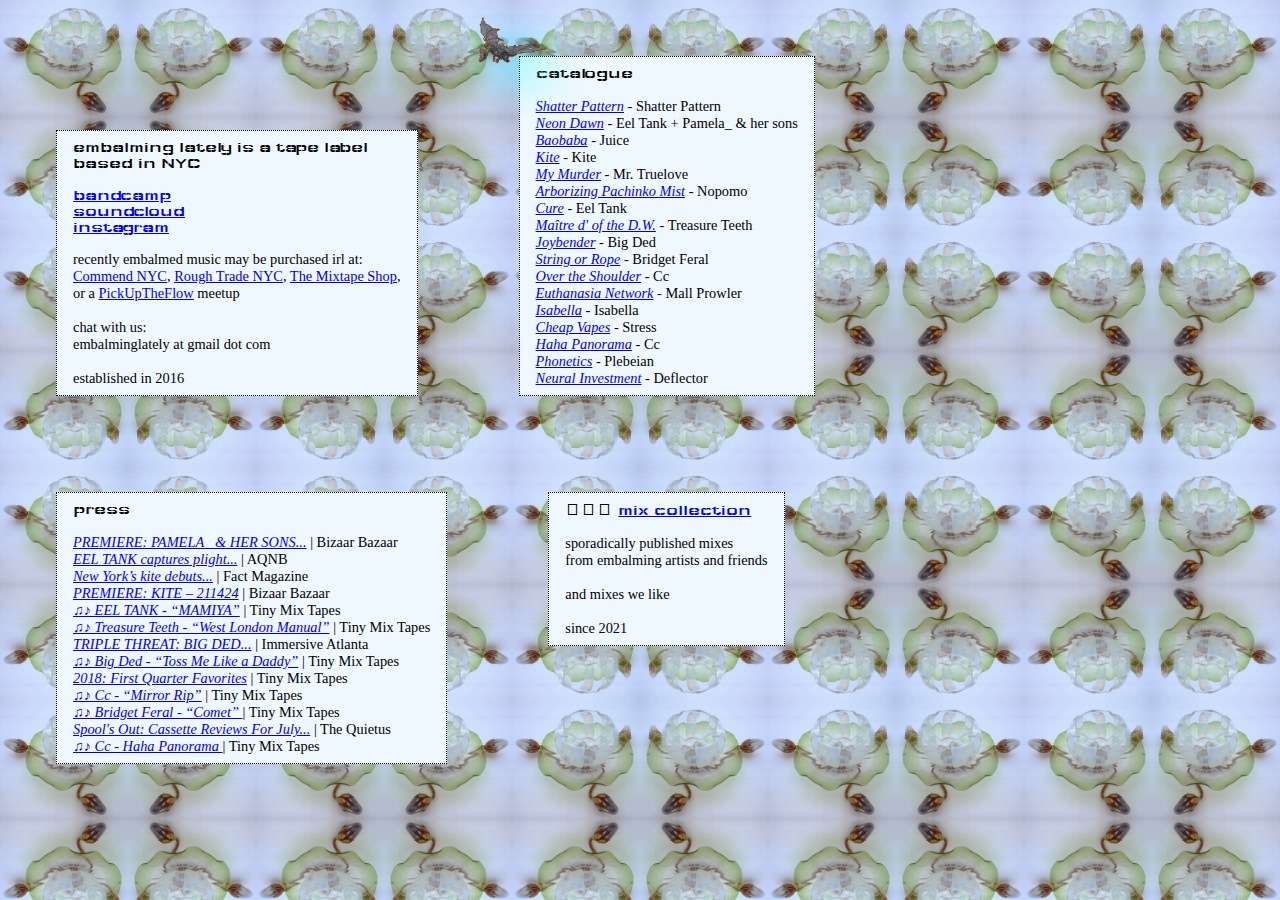
==== index.html @ 12a1d8a5 "init commit" ====
<!DOCTYPE html>
<html>
    <head>
        <title>embalming lately</title>
        <link href='resources/styles.css' rel='stylesheet'>
        <link href='https://fonts.googleapis.com/css2?family=Wallpoet&display=swap' rel='stylesheet'>
        <meta charset="UTF-8">
    </head>
    <body>
<!--        <div class='sectioning'>-->
        <p style="vertical-align: bottom !important;"> 
        embalming lately is a tape label<br>
        based in NYC<br>
        <br>    
        <a href='https://embalminglately.bandcamp.com'>bandcamp</a><br>
        <a href='https://www.soundcloud.com/embalming-lately'>soundcloud</a><br>
        <a href='https://www.instagram.com/embalminglately'>instagram</a><br>
        <br>
        <p0>
        recently embalmed music may be purchased irl at:<br>
        <a href='https://shop.commendnyc.com/search?q=embalming+lately'>Commend NYC</a>, 
        <a href='https://www.roughtrade.com/us/s?utf8=%E2%9C%93&q=embalming+lately'>Rough Trade NYC</a>, 
        <a href='https://themixtapeshop.com/?s=embalming%20lately'>The Mixtape Shop</a>, <br>
        or a <a href='http://www.pickuptheflow.net/'>PickUpTheFlow</a> meetup
        <br><br>
        chat with us: <br>
        embalminglately at gmail dot com <br>
        
        <br>
        established in 2016
        </p0>
        </p>
        
        <a href='travel.html'><img id='dragon' src='resources/dragon.gif' alt='EL travel agency' width='6%'></a>
        
        
        <p>
        catalogue<br>
        <p0><br>
            <a href ='https://embalminglately.bandcamp.com/shatter-pattern'><i>Shatter Pattern</i></a> - Shatter Pattern <br>
            <a href ='https://embalminglately.bandcamp.com/neon-dawn'><i>Neon Dawn</i></a> - Eel Tank + Pamela_ & her sons <br>
            <a href ='https://embalminglately.bandcamp.com/baobaba'><i>Baobaba</i></a> - Juice <br>
            <a href ='https://embalminglately.bandcamp.com/kite'><i>Kite</i></a> - Kite <br>
            <a href ='https://embalminglately.bandcamp.com/my-murder'><i>My Murder</i></a> - Mr. Truelove <br>
            <a href ='https://embalminglately.bandcamp.com/arborizing-pachinko-mist'><i>Arborizing Pachinko Mist</i></a> - Nopomo <br>
            <a href ='https://embalminglately.bandcamp.com/cure'><i>Cure</i></a> - Eel Tank <br>
            <a href ='https://embalminglately.bandcamp.com/ma-tre-d-of-the-d-w'><i>Maître d' of the D.W.</i></a> - Treasure Teeth <br>
            <a href ='https://embalminglately.bandcamp.com/joybender'><i>Joybender</i></a> - Big Ded <br>
            <a href ='https://embalminglately.bandcamp.com/string-or-rope'><i>String or Rope</i></a> - Bridget Feral <br>
            <a href ='https://embalminglately.bandcamp.com/over-the-shoulder'><i>Over the Shoulder</i></a> - Cc <br>
            <a href ='https://embalminglately.bandcamp.com/euthanasia-network'><i>Euthanasia Network</i></a> - Mall Prowler <br>
            <a href ='https://embalminglately.bandcamp.com/isabella'><i>Isabella</i></a> - Isabella <br>
            <a href ='https://embalminglately.bandcamp.com/cheap-vapes'><i>Cheap Vapes</i></a> - Stress <br>
            <a href ='https://embalminglately.bandcamp.com/haha-panorama'><i>Haha Panorama</i></a> - Cc <br>
            <a href ='https://embalminglately.bandcamp.com/phonetics'><i>Phonetics</i></a> - Plebeian <br>
            <a href ='https://embalminglately.bandcamp.com/neural-investment'><i>Neural Investment</i></a> - Deflector <br>
            </p0>
            </p>
        
        <br>
         
        <div class='sectioning'>
        
        <p>
        press<br>
        <p0><br>
            <a href='https://bizaarbazaar.com/2020/04/22/premiere-pamela_-her-sons-dancing-in-the-blue-light/'><i>PREMIERE: PAMELA_ & HER SONS...</i></a> | Bizaar Bazaar <br>
            <a href='https://www.aqnb.com/2020/04/10/eel-tank-captures-plight-amidst-anticipating-relief-within-the-distorted-vocal-chants-and-waspish-timbres-of-center/'><i>EEL TANK captures plight...</i></a> | AQNB <br>
            <a href='https://www.factmag.com/2019/09/13/new-yorks-kite-debuts-with-self-titled-album-on-local-label-embalming-lately/'><i>New York’s kite debuts...</i></a> | Fact Magazine <br>
            <a href='https://bizaarbazaar.com/2019/08/29/premiere-kite-211424/'><i>PREMIERE: KITE – 211424</i></a> | Bizaar Bazaar <br>
            <a href='https://www.tinymixtapes.com/chocolate-grinder/premiere-eel-tank-mamiya'><i>♫♪  EEL TANK - “MAMIYA”</i></a> | Tiny Mix Tapes <br>
            <a href='https://www.tinymixtapes.com/chocolate-grinder/premiere-treasure-teeth-west-london-manual'><i>♫♪  Treasure Teeth - “West London Manual”</i></a> | Tiny Mix Tapes <br>
            <a href='https://immersiveatlanta.com/triple-threat-big-ded-tulani-sonny-digital/'><i>TRIPLE THREAT: BIG DED...</i></a> | Immersive Atlanta <br>
            <a href='https://www.tinymixtapes.com/chocolate-grinder/premiere-big-ded-toss-me-daddy'><i>♫♪  Big Ded - “Toss Me Like a Daddy”</i></a> | Tiny Mix Tapes <br>
            <a href='https://www.tinymixtapes.com/features/2018-first-quarter-favorites'><i>2018: First Quarter Favorites</i></a> | Tiny Mix Tapes <br>
            <a href='https://www.tinymixtapes.com/chocolate-grinder/listen-cc-mirror-rip'><i>♫♪  Cc - “Mirror Rip”</i></a> | Tiny Mix Tapes <br>
            <a href='https://www.tinymixtapes.com/chocolate-grinder/watch-bridget-feral-comet'><i>♫♪  Bridget Feral - “Comet” </i></a> | Tiny Mix Tapes <br>
            <a href='https://thequietus.com/articles/20592-tape-review-graham-dunning-isabella-tellier-craig-fousek-hansen-alter'><i>Spool's Out: Cassette Reviews For July...</i></a> | The Quietus <br>
            <a href='https://www.tinymixtapes.com/chocolate-grinder/listen-cc-haha-panorama'><i>♫♪  Cc - Haha Panorama </i></a> | Tiny Mix Tapes <br>
            
        </p0>
        </p>    
            
         <p>🗌🗌🗌 <a href='./mix.html'>mix collection</a><br>
             <!-- 📄📄📄 -->
            <p0><br>
            sporadically published mixes <br>
            from embalming artists and friends <br>
            <br>
            and mixes we like
                <br>
            <br> since 2021
            </p0></p>
        
                   
<!--        </div>    -->
        

        
        </div>
        
        <br>
        
    
    </body>
</html>
---- resources/styles.css ----
body {
    font-family: 'Wallpoet', cursive;
    background: url('bg-waterlily.png');
    background-size: 20%;
    cursor: url('/resources/bg-waterlily.png'), auto;
}

p {
    font-family: 'Wallpoet', cursive;
    background-color: aliceblue;
    background-blend-mode: exclusion;
    display: inline-block;
    vertical-align: top;
    border: dotted 1px black;
    margin: 3em;
/*    margin-bottom: 0;*/
    padding: 1em;
    padding-top: 0.5em;
    padding-bottom: 0.5em;
    position: relative;
    z-index: 0;
}

p0 {
    font-family: 'Times New Roman';
    font-size: 0.9em;
    position: relative;
    z-index: 0;
}

.sectioning {
    display: inline-block;
    vertical-align: top;
}
 
#sc {
    width: 30vw;
    height: 30vw;
    border: dotted 1px black;
    filter: drop-shadow(0em 0em 5em aquamarine);
    animation: glowing 4s linear infinite alternate;
}

#dragon {
    animation: diagonal 30s linear infinite;
    position: absolute;
    z-index: 1;
    transform-origin: center;
    filter: drop-shadow(1em 1em 1.5em aqua);
}

#mix-spotlight {
    position: relative;
    margin: 3vh 20vw 10vh 20vw;
}

#rollDice {
    width: 7vw;
    margin: 3em;
    z-index: 3;
}

#rollDice:hover {
    animation: roll 2s linear;
    cursor: pointer;
}

@keyframes roll {
    0% { transform: rotateZ(0deg); }
    100% { transform: rotateZ(360deg); }
}

@keyframes glowing {
    0% { filter: drop-shadow(0em 0em 0em teal); }
    50% { filter: drop-shadow(0em 0em 5em black); }
    100% { filter: drop-shadow(0em 0em 10em aquamarine); }
}

@keyframes diagonal {
    0%   { transform: scaleX(1) translatex(0%) translatey(0%); }
/*    33%  { transform: translatex(0%) translatey(0%); }*/
    49.9% { transform: translatex(-500%) translatey(500%); }
    50% {transform: translatex(-500%) translatey(500%) scaleX(-1);}
    100% {transform: translatex(0%) translatey(0%) scaleX(-1);}
}
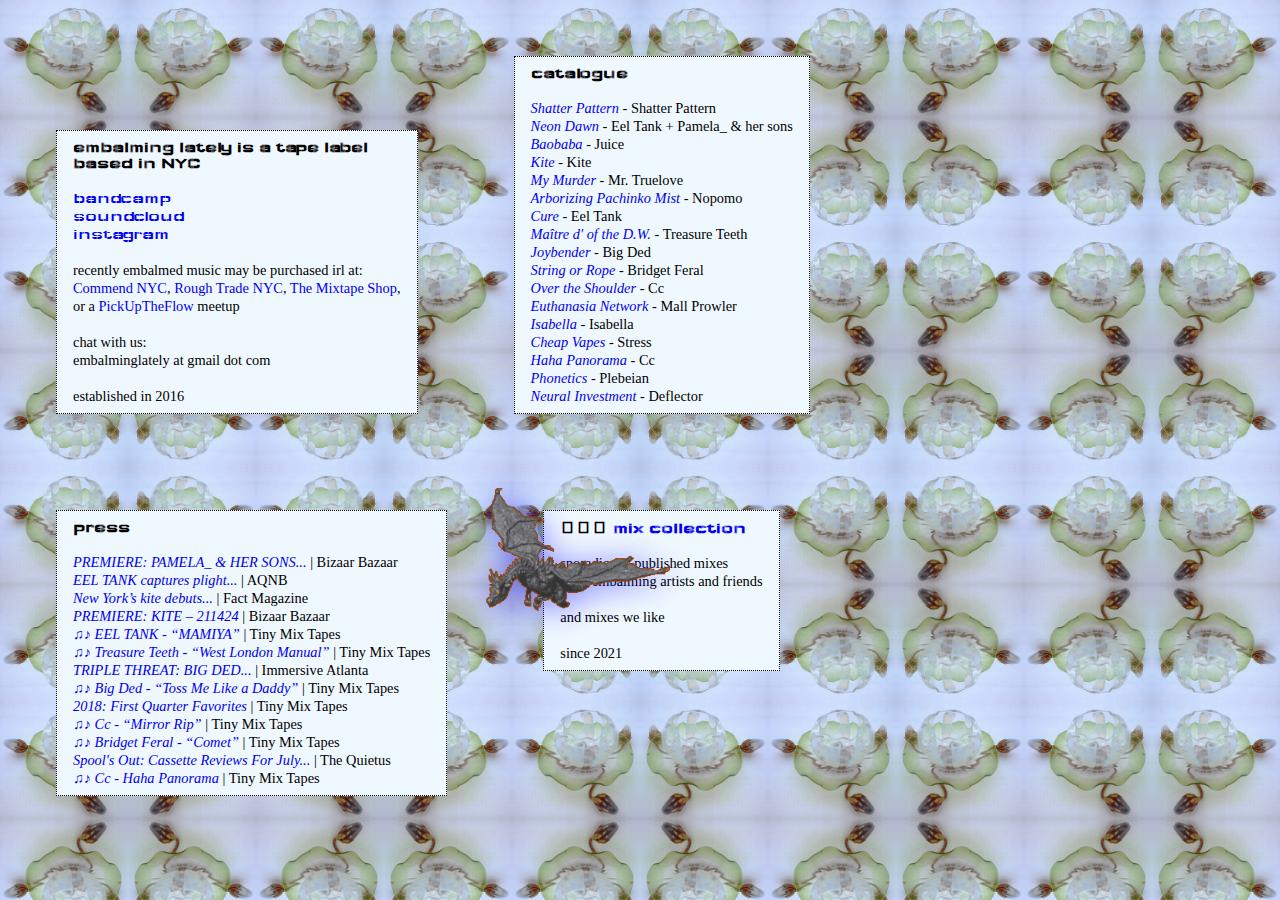
==== commit efe43a44: "1-15 changes" ====
--- a/index.html
+++ b/index.html
@@ -1,106 +1,132 @@
 <!DOCTYPE html>
 <html>
-    <head>
-        <title>embalming lately</title>
-        <link href='resources/styles.css' rel='stylesheet'>
-        <link href='https://fonts.googleapis.com/css2?family=Wallpoet&display=swap' rel='stylesheet'>
-        <meta charset="UTF-8">
-    </head>
-    <body>
-<!--        <div class='sectioning'>-->
-        <p style="vertical-align: bottom !important;"> 
-        embalming lately is a tape label<br>
-        based in NYC<br>
-        <br>    
-        <a href='https://embalminglately.bandcamp.com'>bandcamp</a><br>
-        <a href='https://www.soundcloud.com/embalming-lately'>soundcloud</a><br>
-        <a href='https://www.instagram.com/embalminglately'>instagram</a><br>
+
+<head>
+    <title>embalming lately</title>
+    <link href='resources/styles.css' rel='stylesheet'>
+    <link href='https://fonts.googleapis.com/css2?family=Wallpoet&display=swap' rel='stylesheet'>
+    <meta charset="UTF-8">
+</head>
+
+<body>
+    <div class="container">
+    <div class="top-container">
+        <div class="about-container">
+            <p>embalming lately is a tape label</p>
+            <p>based in NYC</p>
+            <br>
+            <a class='about-social-links' href='https://embalminglately.bandcamp.com' target="_blank">bandcamp</a><br>
+            <a class='about-social-links' href='https://www.soundcloud.com/embalming-lately' target="_blank">soundcloud</a><br>
+            <a class='about-social-links' href='https://www.instagram.com/embalminglately' target="_blank">instagram</a><br>
+            <br>
+            <p0>
+                recently embalmed music may be purchased irl at:<br>
+                <a href='https://shop.commendnyc.com/search?q=embalming+lately' target="_blank">Commend NYC</a>,
+                <a href='https://www.roughtrade.com/us/s?utf8=%E2%9C%93&q=embalming+lately' target="_blank">Rough Trade NYC</a>,
+                <a href='https://themixtapeshop.com/?s=embalming%20lately' target="_blank">The Mixtape Shop</a>, <br>
+                or a <a href='http://www.pickuptheflow.net/' target="_blank">PickUpTheFlow</a> meetup
+                <br><br>
+                chat with us: <br>
+                embalminglately at gmail dot com <br>
+                <br>
+                established in 2016
+            </p0>
+        </div>
+        <a href='travel.html'><img id='dragon' src='resources/dragon.gif' alt='EL travel agency'></a>
+        <div class='catalogue-container'>
+                <p>catalogue</p>
+                <p0><br>
+                    <a href='https://embalminglately.bandcamp.com/shatter-pattern' target="_blank"><i>Shatter Pattern</i></a> - Shatter
+                    Pattern
+                    <br>
+                    <a href='https://embalminglately.bandcamp.com/neon-dawn' target="_blank"><i>Neon Dawn</i></a> - Eel Tank + Pamela_ &
+                    her
+                    sons <br>
+                    <a href='https://embalminglately.bandcamp.com/baobaba' target="_blank"><i>Baobaba</i></a> - Juice <br>
+                    <a href='https://embalminglately.bandcamp.com/kite' target="_blank"><i>Kite</i></a> - Kite <br>
+                    <a href='https://embalminglately.bandcamp.com/my-murder' target="_blank"><i>My Murder</i></a> - Mr. Truelove <br>
+                    <a href='https://embalminglately.bandcamp.com/arborizing-pachinko-mist' target="_blank"><i>Arborizing Pachinko
+                            Mist</i></a>
+                    - Nopomo <br>
+                    <a href='https://embalminglately.bandcamp.com/cure' target="_blank"><i>Cure</i></a> - Eel Tank <br>
+                    <a href='https://embalminglately.bandcamp.com/ma-tre-d-of-the-d-w' target="_blank"><i>Maître d' of the D.W.</i></a>
+                    -
+                    Treasure Teeth <br>
+                    <a href='https://embalminglately.bandcamp.com/joybender' target="_blank"><i>Joybender</i></a> - Big Ded <br>
+                    <a href='https://embalminglately.bandcamp.com/string-or-rope' target="_blank"><i>String or Rope</i></a> - Bridget
+                    Feral
+                    <br>
+                    <a href='https://embalminglately.bandcamp.com/over-the-shoulder' target="_blank"><i>Over the Shoulder</i></a> - Cc
+                    <br>
+                    <a href='https://embalminglately.bandcamp.com/euthanasia-network' target="_blank"><i>Euthanasia Network</i></a> -
+                    Mall
+                    Prowler <br>
+                    <a href='https://embalminglately.bandcamp.com/isabella' target="_blank"><i>Isabella</i></a> - Isabella <br>
+                    <a href='https://embalminglately.bandcamp.com/cheap-vapes' target="_blank"><i>Cheap Vapes</i></a> - Stress <br>
+                    <a href='https://embalminglately.bandcamp.com/haha-panorama' target="_blank"><i>Haha Panorama</i></a> - Cc <br>
+                    <a href='https://embalminglately.bandcamp.com/phonetics' target="_blank"><i>Phonetics</i></a> - Plebeian <br>
+                    <a href='https://embalminglately.bandcamp.com/neural-investment' target="_blank"><i>Neural Investment</i></a> -
+                    Deflector
+                    <br>
+                </p0>
+        </div>
         <br>
-        <p0>
-        recently embalmed music may be purchased irl at:<br>
-        <a href='https://shop.commendnyc.com/search?q=embalming+lately'>Commend NYC</a>, 
-        <a href='https://www.roughtrade.com/us/s?utf8=%E2%9C%93&q=embalming+lately'>Rough Trade NYC</a>, 
-        <a href='https://themixtapeshop.com/?s=embalming%20lately'>The Mixtape Shop</a>, <br>
-        or a <a href='http://www.pickuptheflow.net/'>PickUpTheFlow</a> meetup
-        <br><br>
-        chat with us: <br>
-        embalminglately at gmail dot com <br>
-        
-        <br>
-        established in 2016
-        </p0>
-        </p>
-        
-        <a href='travel.html'><img id='dragon' src='resources/dragon.gif' alt='EL travel agency' width='6%'></a>
-        
-        
-        <p>
-        catalogue<br>
-        <p0><br>
-            <a href ='https://embalminglately.bandcamp.com/shatter-pattern'><i>Shatter Pattern</i></a> - Shatter Pattern <br>
-            <a href ='https://embalminglately.bandcamp.com/neon-dawn'><i>Neon Dawn</i></a> - Eel Tank + Pamela_ & her sons <br>
-            <a href ='https://embalminglately.bandcamp.com/baobaba'><i>Baobaba</i></a> - Juice <br>
-            <a href ='https://embalminglately.bandcamp.com/kite'><i>Kite</i></a> - Kite <br>
-            <a href ='https://embalminglately.bandcamp.com/my-murder'><i>My Murder</i></a> - Mr. Truelove <br>
-            <a href ='https://embalminglately.bandcamp.com/arborizing-pachinko-mist'><i>Arborizing Pachinko Mist</i></a> - Nopomo <br>
-            <a href ='https://embalminglately.bandcamp.com/cure'><i>Cure</i></a> - Eel Tank <br>
-            <a href ='https://embalminglately.bandcamp.com/ma-tre-d-of-the-d-w'><i>Maître d' of the D.W.</i></a> - Treasure Teeth <br>
-            <a href ='https://embalminglately.bandcamp.com/joybender'><i>Joybender</i></a> - Big Ded <br>
-            <a href ='https://embalminglately.bandcamp.com/string-or-rope'><i>String or Rope</i></a> - Bridget Feral <br>
-            <a href ='https://embalminglately.bandcamp.com/over-the-shoulder'><i>Over the Shoulder</i></a> - Cc <br>
-            <a href ='https://embalminglately.bandcamp.com/euthanasia-network'><i>Euthanasia Network</i></a> - Mall Prowler <br>
-            <a href ='https://embalminglately.bandcamp.com/isabella'><i>Isabella</i></a> - Isabella <br>
-            <a href ='https://embalminglately.bandcamp.com/cheap-vapes'><i>Cheap Vapes</i></a> - Stress <br>
-            <a href ='https://embalminglately.bandcamp.com/haha-panorama'><i>Haha Panorama</i></a> - Cc <br>
-            <a href ='https://embalminglately.bandcamp.com/phonetics'><i>Phonetics</i></a> - Plebeian <br>
-            <a href ='https://embalminglately.bandcamp.com/neural-investment'><i>Neural Investment</i></a> - Deflector <br>
-            </p0>
-            </p>
-        
-        <br>
-         
-        <div class='sectioning'>
-        
-        <p>
-        press<br>
-        <p0><br>
-            <a href='https://bizaarbazaar.com/2020/04/22/premiere-pamela_-her-sons-dancing-in-the-blue-light/'><i>PREMIERE: PAMELA_ & HER SONS...</i></a> | Bizaar Bazaar <br>
-            <a href='https://www.aqnb.com/2020/04/10/eel-tank-captures-plight-amidst-anticipating-relief-within-the-distorted-vocal-chants-and-waspish-timbres-of-center/'><i>EEL TANK captures plight...</i></a> | AQNB <br>
-            <a href='https://www.factmag.com/2019/09/13/new-yorks-kite-debuts-with-self-titled-album-on-local-label-embalming-lately/'><i>New York’s kite debuts...</i></a> | Fact Magazine <br>
-            <a href='https://bizaarbazaar.com/2019/08/29/premiere-kite-211424/'><i>PREMIERE: KITE – 211424</i></a> | Bizaar Bazaar <br>
-            <a href='https://www.tinymixtapes.com/chocolate-grinder/premiere-eel-tank-mamiya'><i>♫♪  EEL TANK - “MAMIYA”</i></a> | Tiny Mix Tapes <br>
-            <a href='https://www.tinymixtapes.com/chocolate-grinder/premiere-treasure-teeth-west-london-manual'><i>♫♪  Treasure Teeth - “West London Manual”</i></a> | Tiny Mix Tapes <br>
-            <a href='https://immersiveatlanta.com/triple-threat-big-ded-tulani-sonny-digital/'><i>TRIPLE THREAT: BIG DED...</i></a> | Immersive Atlanta <br>
-            <a href='https://www.tinymixtapes.com/chocolate-grinder/premiere-big-ded-toss-me-daddy'><i>♫♪  Big Ded - “Toss Me Like a Daddy”</i></a> | Tiny Mix Tapes <br>
-            <a href='https://www.tinymixtapes.com/features/2018-first-quarter-favorites'><i>2018: First Quarter Favorites</i></a> | Tiny Mix Tapes <br>
-            <a href='https://www.tinymixtapes.com/chocolate-grinder/listen-cc-mirror-rip'><i>♫♪  Cc - “Mirror Rip”</i></a> | Tiny Mix Tapes <br>
-            <a href='https://www.tinymixtapes.com/chocolate-grinder/watch-bridget-feral-comet'><i>♫♪  Bridget Feral - “Comet” </i></a> | Tiny Mix Tapes <br>
-            <a href='https://thequietus.com/articles/20592-tape-review-graham-dunning-isabella-tellier-craig-fousek-hansen-alter'><i>Spool's Out: Cassette Reviews For July...</i></a> | The Quietus <br>
-            <a href='https://www.tinymixtapes.com/chocolate-grinder/listen-cc-haha-panorama'><i>♫♪  Cc - Haha Panorama </i></a> | Tiny Mix Tapes <br>
-            
-        </p0>
-        </p>    
-            
-         <p>🗌🗌🗌 <a href='./mix.html'>mix collection</a><br>
-             <!-- 📄📄📄 -->
-            <p0><br>
-            sporadically published mixes <br>
-            from embalming artists and friends <br>
-            <br>
-            and mixes we like
-                <br>
-            <br> since 2021
-            </p0></p>
-        
-                   
-<!--        </div>    -->
-        
+    </div>
+    <div class="bottom-container">
 
-        
+        <div class="press-container">
+                <p>press</p><br>
+                <p0>
+                    <a href='https://bizaarbazaar.com/2020/04/22/premiere-pamela_-her-sons-dancing-in-the-blue-light/' target="_blank"><i>PREMIERE:
+                            PAMELA_ & HER SONS...</i></a> | Bizaar Bazaar <br>
+                    <a
+                        href='https://www.aqnb.com/2020/04/10/eel-tank-captures-plight-amidst-anticipating-relief-within-the-distorted-vocal-chants-and-waspish-timbres-of-center/' target="_blank"><i>EEL
+                            TANK captures plight...</i></a> | AQNB <br>
+                    <a
+                        href='https://www.factmag.com/2019/09/13/new-yorks-kite-debuts-with-self-titled-album-on-local-label-embalming-lately/' target="_blank"><i>New
+                            York’s kite debuts...</i></a> | Fact Magazine <br>
+                    <a href='https://bizaarbazaar.com/2019/08/29/premiere-kite-211424/' target="_blank"><i>PREMIERE: KITE –
+                            211424</i></a> |
+                    Bizaar Bazaar <br>
+                    <a href='https://www.tinymixtapes.com/chocolate-grinder/premiere-eel-tank-mamiya' target="_blank"><i>♫♪ EEL TANK -
+                            “MAMIYA”</i></a> | Tiny Mix Tapes <br>
+                    <a href='https://www.tinymixtapes.com/chocolate-grinder/premiere-treasure-teeth-west-london-manual' target="_blank"><i>♫♪
+                            Treasure Teeth - “West London Manual”</i></a> | Tiny Mix Tapes <br>
+                    <a href='https://immersiveatlanta.com/triple-threat-big-ded-tulani-sonny-digital/' target="_blank"><i>TRIPLE THREAT:
+                            BIG
+                            DED...</i></a> | Immersive Atlanta <br>
+                    <a href='https://www.tinymixtapes.com/chocolate-grinder/premiere-big-ded-toss-me-daddy' target="_blank"><i>♫♪ Big
+                            Ded -
+                            “Toss Me Like a Daddy”</i></a> | Tiny Mix Tapes <br>
+                    <a href='https://www.tinymixtapes.com/features/2018-first-quarter-favorites' target="_blank"><i>2018: First Quarter
+                            Favorites</i></a> | Tiny Mix Tapes <br>
+                    <a href='https://www.tinymixtapes.com/chocolate-grinder/listen-cc-mirror-rip' target="_blank"><i>♫♪ Cc - “Mirror
+                            Rip”</i></a> | Tiny Mix Tapes <br>
+                    <a href='https://www.tinymixtapes.com/chocolate-grinder/watch-bridget-feral-comet' target="_blank"><i>♫♪ Bridget
+                            Feral -
+                            “Comet” </i></a> | Tiny Mix Tapes <br>
+                    <a
+                        href='https://thequietus.com/articles/20592-tape-review-graham-dunning-isabella-tellier-craig-fousek-hansen-alter' target="_blank"><i>Spool's
+                            Out: Cassette Reviews For July...</i></a> | The Quietus <br>
+                    <a href='https://www.tinymixtapes.com/chocolate-grinder/listen-cc-haha-panorama' target="_blank"><i>♫♪ Cc - Haha
+                            Panorama
+                        </i></a> | Tiny Mix Tapes <br>
+                </p0>
         </div>
-        
-        <br>
-        
-    
-    </body>
+        <div class='mix-collection-container'>
+            <p>🗌🗌🗌 <a href='./mix.html'>mix collection</a></p><br> 
+                <!-- 📄📄📄 -->
+                <p0>
+                    sporadically published mixes <br>
+                    from embalming artists and friends <br>
+                    <br>
+                    and mixes we like
+                    <br>
+                    <br> since 2021
+                </p0>
+        </div>
+    </div>
+</div>
+</body>
+
 </html>--- a/resources/styles.css
+++ b/resources/styles.css
@@ -1,24 +1,138 @@
 body {
-    font-family: 'Wallpoet', cursive;
     background: url('bg-waterlily.png');
     background-size: 20%;
     cursor: url('/resources/bg-waterlily.png'), auto;
 }
 
+a {
+    text-decoration: none;
+}
+
+a:visited {
+    color: blue;
+}
+
+.container {
+    display: flex;
+    flex-direction: column;
+    height: 100%;
+}
+
+.top-container {
+    display: flex;
+    flex-wrap: wrap;
+    align-items: flex-end;
+}
+
+.dice-container {
+    display: flex;
+    flex-wrap: nowrap;
+    align-items: flex-end;
+}
+
+.bottom-container {
+    display: flex;
+    flex-wrap: wrap;
+}
+
+.about-container {
+    background-color: aliceblue;
+    background-blend-mode: exclusion;
+    border: dotted 1px black;
+    margin: 3em;
+    padding: 1em;
+    padding-top: 0.5em;
+    padding-bottom: 0.5em;
+    position: relative;
+    z-index: 0;
+    height: 100%;
+}
+
 p {
     font-family: 'Wallpoet', cursive;
-    background-color: aliceblue;
-    background-blend-mode: exclusion;
-    display: inline-block;
-    vertical-align: top;
-    border: dotted 1px black;
-    margin: 3em;
-/*    margin-bottom: 0;*/
-    padding: 1em;
-    padding-top: 0.5em;
-    padding-bottom: 0.5em;
-    position: relative;
-    z-index: 0;
+    font-weight: bold;
+    padding: none;
+    margin: 0;
+}
+
+
+.catalogue-container {
+    background-color: aliceblue;
+    background-blend-mode: exclusion;
+    border: dotted 1px black;
+    margin: 3em;
+    padding: 1em;
+    padding-top: 0.5em;
+    padding-bottom: 0.5em;
+    position: relative;
+    z-index: 0;
+    height: 100%;
+}
+
+.press-container {
+    background-color: aliceblue;
+    background-blend-mode: exclusion;
+    border: dotted 1px black;
+    margin: 3em;
+    padding: 1em;
+    padding-top: 0.5em;
+    padding-bottom: 0.5em;
+    position: relative;
+    z-index: 0;
+    height: 100%;
+}
+
+.mix-collection-container {
+    background-color: aliceblue;
+    background-blend-mode: exclusion;
+    border: dotted 1px black;
+    margin: 3em;
+    padding: 1em;
+    padding-top: 0.5em;
+    padding-bottom: 0.5em;
+    position: relative;
+    z-index: 0;
+    height: 100%;
+}
+
+.travel-container {
+    background-color: aliceblue;
+    background-blend-mode: exclusion;
+    border: dotted 1px black;
+    margin: 3em;
+    padding: 1em;
+    padding-top: 0.5em;
+    padding-bottom: 0.5em;
+    position: absolute;
+    z-index: 0;
+    width: inherit;
+}
+
+.mix-info-container {
+    background-color: aliceblue;
+    background-blend-mode: exclusion;
+    border: dotted 1px black;
+    margin: 3em;
+    padding: 1em;
+    padding-top: 0.5em;
+    padding-bottom: 0.5em;
+    z-index: 0;
+    width: 18%;
+    height: 100%;
+}
+
+.embed-container {
+    width: 50vw;
+    height: 80vh;
+}
+
+.about-social-links {
+    font-family: 'Wallpoet', cursive;
+}
+
+.brenna-web-ring {
+    position: relative;
+    left:35vw;
 }
 
 p0 {
@@ -27,35 +141,30 @@
     position: relative;
     z-index: 0;
 }
-
-.sectioning {
-    display: inline-block;
-    vertical-align: top;
-}
  
 #sc {
-    width: 30vw;
-    height: 30vw;
+    width: 40vw;
+    height: 40vw;
     border: dotted 1px black;
     filter: drop-shadow(0em 0em 5em aquamarine);
     animation: glowing 4s linear infinite alternate;
 }
 
 #dragon {
+    width: 16vmax;
     animation: diagonal 30s linear infinite;
     position: absolute;
     z-index: 1;
     transform-origin: center;
-    filter: drop-shadow(1em 1em 1.5em aqua);
+    filter: drop-shadow(0.2em 0.2em 1em rgba(0, 0, 255, 0.459));
 }
 
 #mix-spotlight {
-    position: relative;
-    margin: 3vh 20vw 10vh 20vw;
+    margin: 3vh 20vw; 
 }
 
 #rollDice {
-    width: 7vw;
+    width: 14vmax;
     margin: 3em;
     z-index: 3;
 }
@@ -63,6 +172,12 @@
 #rollDice:hover {
     animation: roll 2s linear;
     cursor: pointer;
+}
+
+#now-playing {
+    vertical-align: bottom !important;
+    filter: drop-shadow(0.5em 0.5em 2em rgb(255, 0, 0));
+    z-index: 6;
 }
 
 @keyframes roll {
@@ -78,8 +193,52 @@
 
 @keyframes diagonal {
     0%   { transform: scaleX(1) translatex(0%) translatey(0%); }
-/*    33%  { transform: translatex(0%) translatey(0%); }*/
     49.9% { transform: translatex(-500%) translatey(500%); }
     50% {transform: translatex(-500%) translatey(500%) scaleX(-1);}
     100% {transform: translatex(0%) translatey(0%) scaleX(-1);}
+}
+
+@media screen and (max-width: 880px) {
+    .container {
+        flex-direction: column;
+        justify-content: center;
+    }
+    .top-container {
+        justify-content: center;
+    }
+    .bottom-container {
+        justify-content: center;
+    }
+    .about-container {
+        width: 60vw;
+    }
+    .catalogue-container {
+        width: 60vw;
+    }
+    .press-container {
+        width: 60vw;
+    }
+    .mix-collection-container {
+        width: 60vw;
+    }
+}
+
+@media screen and (max-width: 600px) {
+    .about-container {
+        width: 80vw;
+    }
+    .catalogue-container {
+        width: 80vw;
+    }
+    .press-container {
+        width: 80vw;
+    }
+    .mix-collection-container {
+        width: 80vw;
+    }
+    #sc {
+        width: 60vw;
+        height: 60vw;
+    }
+
 }